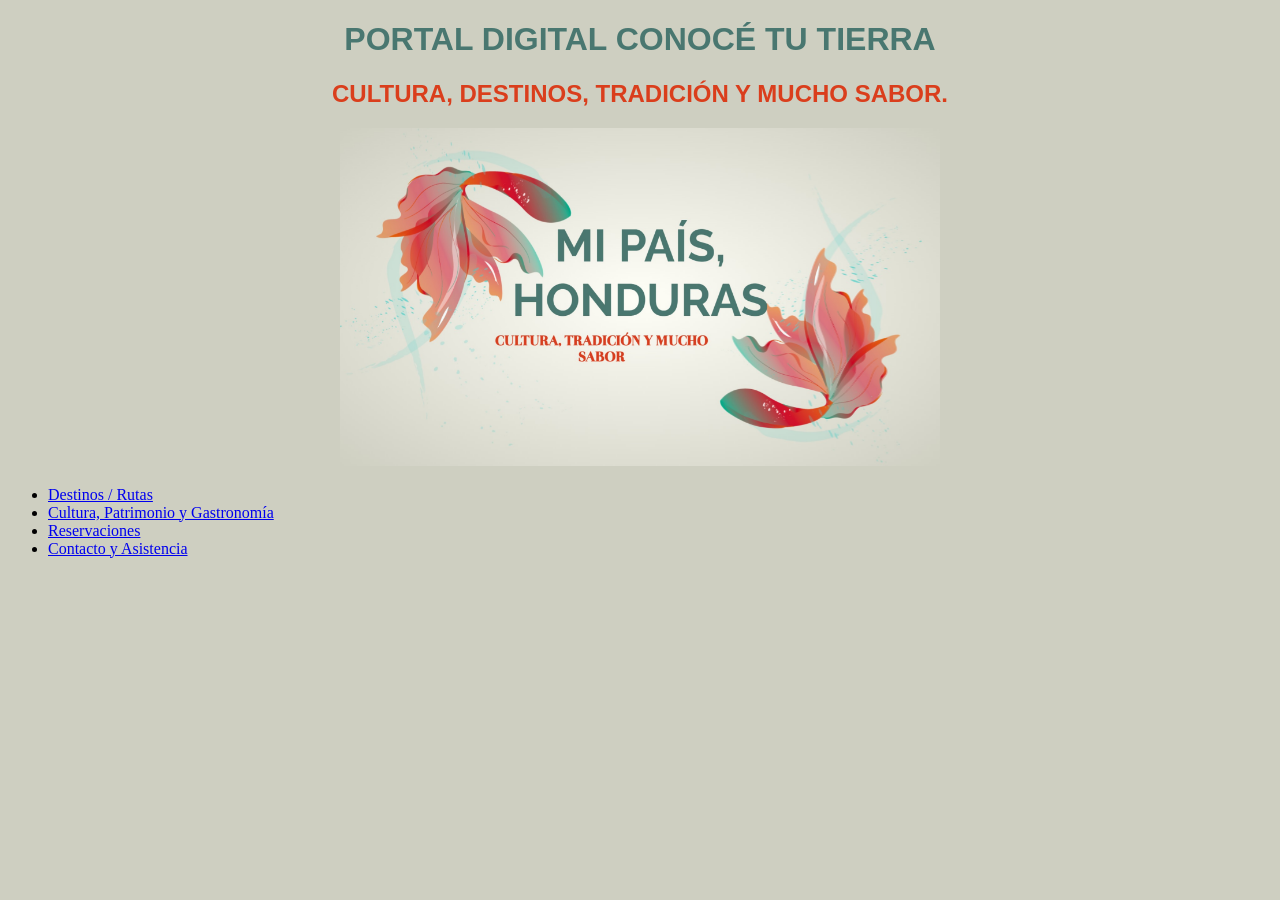
==== index.html @ 8ea09b66 "Página Principal" ====
<!DOCTYPE html>
<html lang="es">
<head>
    <meta charset="UTF-8">
    <meta name="viewport" content="width=device-width, initial-scale=1.0">
    <title>Conoce Tu Tierra</title>
    <link rel="stylesheet" href="./css/inicio.css">
</head>
<body>
    <header>
        <div class="titulo-area">
            <h1 class="titulo-inicio">PORTAL DIGITAL CONOCÉ TU TIERRA</h1>
            <h2 class="eslogan">CULTURA, DESTINOS, TRADICIÓN Y MUCHO SABOR.</h2>
            <figure class="logo">
                <img src="./img/inicio/logo.png" alt="Logotipo del PORTAL" width="600">
            </figure>
        </div>
    </header>

    <nav>
        <div class="barra-navegacion">
            <ul>
                <li><a href="./views/rutas.html">Destinos / Rutas</a></li>
                <li><a href="./views/cultura-gastronomia.html">Cultura, Patrimonio y Gastronomía</a></li>
                <li><a href="./views/reservaciones.html">Reservaciones</a></li>
                <li><a href="./views/contactanos.html">Contacto y Asistencia</a></li>
            </ul>
        </div>

    </nav>

    <main>

    </main>
</body>
</html>
---- css/inicio.css ----
:root{
    --color-texto-principal: #497770;
    --color-texto-enfasis: #1DA786;
    --color-subtitulo: #DA3E1C;
    --color-fondo: #CECFC1;
}

body{
    background-color: var(--color-fondo);
}
.titulo-area{
    font-family:sans-serif;
    text-align: center;
}

.titulo-inicio{
    color: var(--color-texto-principal);
}

.eslogan{
    color: var(--color-subtitulo);
}

.logo{
    border-radius: 50px;
    border-style: hidden;
}
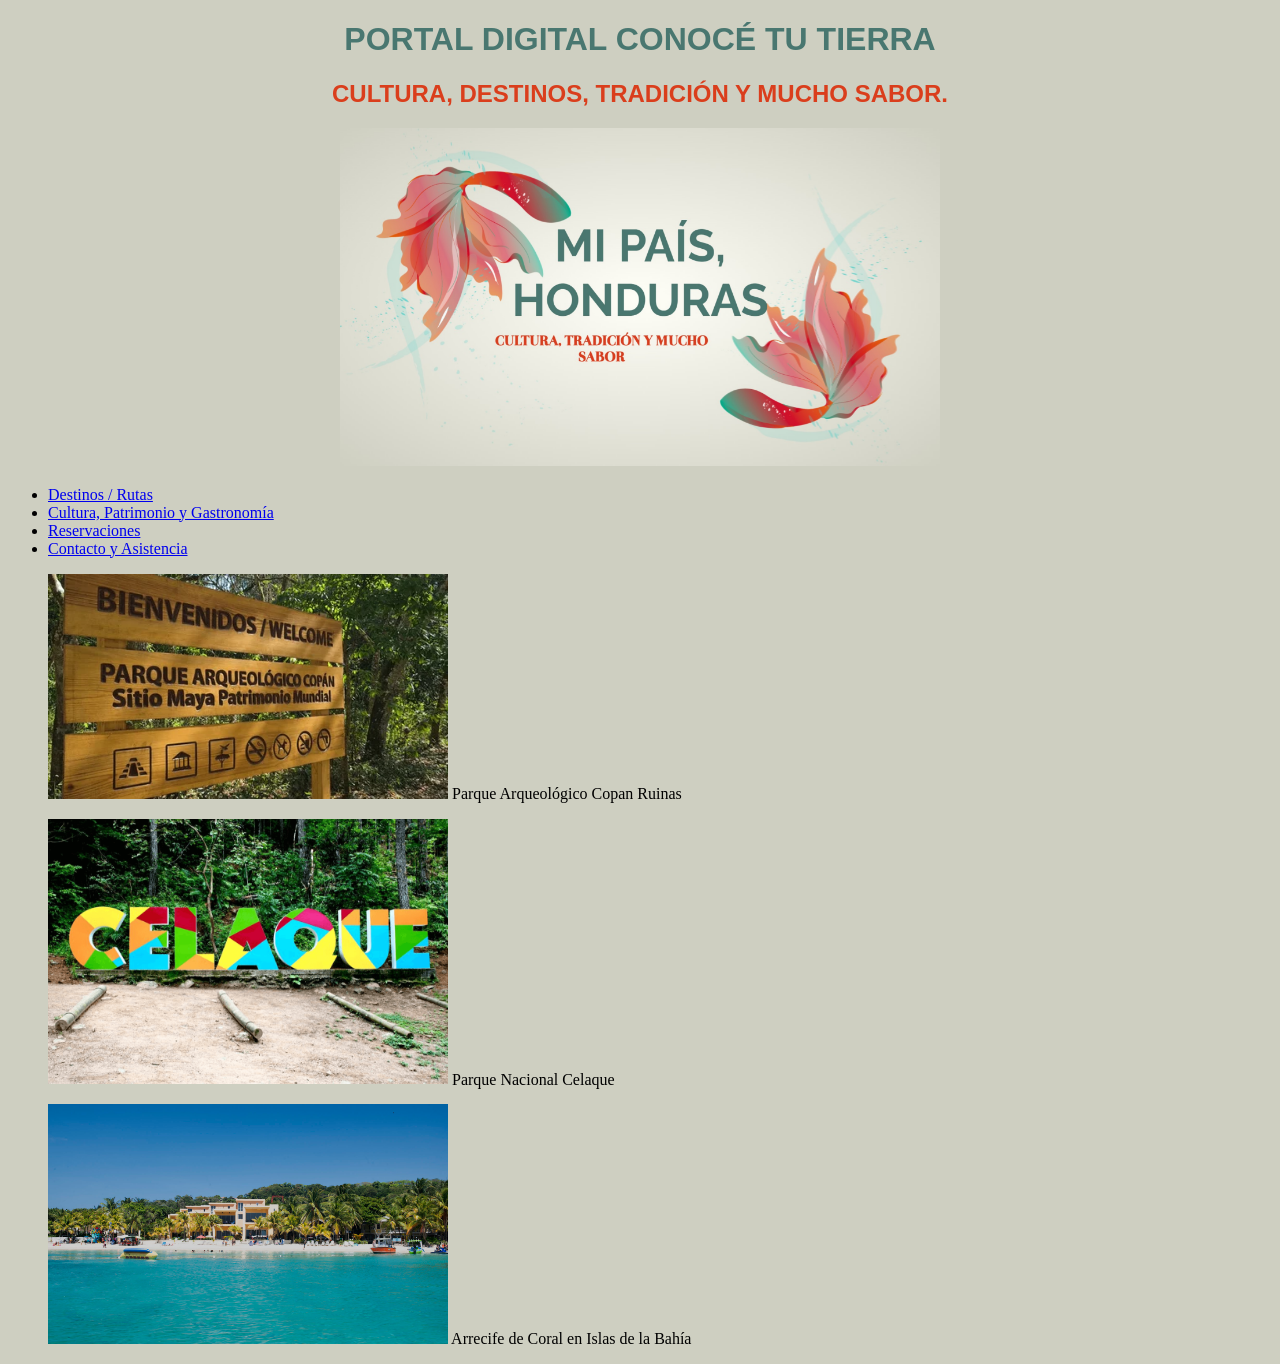
==== commit 52c54274: "Categorias principales de destinos" ====
--- a/index.html
+++ b/index.html
@@ -26,10 +26,32 @@
                 <li><a href="./views/contactanos.html">Contacto y Asistencia</a></li>
             </ul>
         </div>
-
     </nav>
 
     <main>
+        <section class="destinos-destacados">
+
+         <article>
+               <figure>
+                <img src="./img/destinos/copan-ruinas-cartel-bienvenida.webp" alt="Cartel del parque arqueológico, Copan Ruinas" width="400">
+                <caption>Parque Arqueológico Copan Ruinas</caption>
+            </figure>
+         </article>
+
+          <article>
+               <figure>
+                <img src="./img/destinos/Celaque-portada.png" alt="Parque Nacional Celaque" width="400">
+                <caption>Parque Nacional Celaque</caption>
+            </figure>
+         </article>
+
+          <article>
+               <figure>
+                <img src="./img/destinos/arrecife-portada.jpg" alt="Arrecife de coral, islas de la bahía" width="400">
+                <caption>Arrecife de Coral en Islas de la Bahía</caption>
+            </figure>
+         </article>
+        </section>
 
     </main>
 </body>
--- a/css/inicio.css
+++ b/css/inicio.css
@@ -1,27 +1,33 @@
-:root{
+:root {
     --color-texto-principal: #497770;
     --color-texto-enfasis: #1DA786;
     --color-subtitulo: #DA3E1C;
     --color-fondo: #CECFC1;
 }
 
-body{
+body {
     background-color: var(--color-fondo);
 }
-.titulo-area{
-    font-family:sans-serif;
+
+img{
+    max-width: 100%;
+    height: auto;
+}
+
+.titulo-area {
+    font-family: sans-serif;
     text-align: center;
 }
 
-.titulo-inicio{
+.titulo-inicio {
     color: var(--color-texto-principal);
 }
 
-.eslogan{
+.eslogan {
     color: var(--color-subtitulo);
 }
 
-.logo{
+.logo {
     border-radius: 50px;
     border-style: hidden;
 }
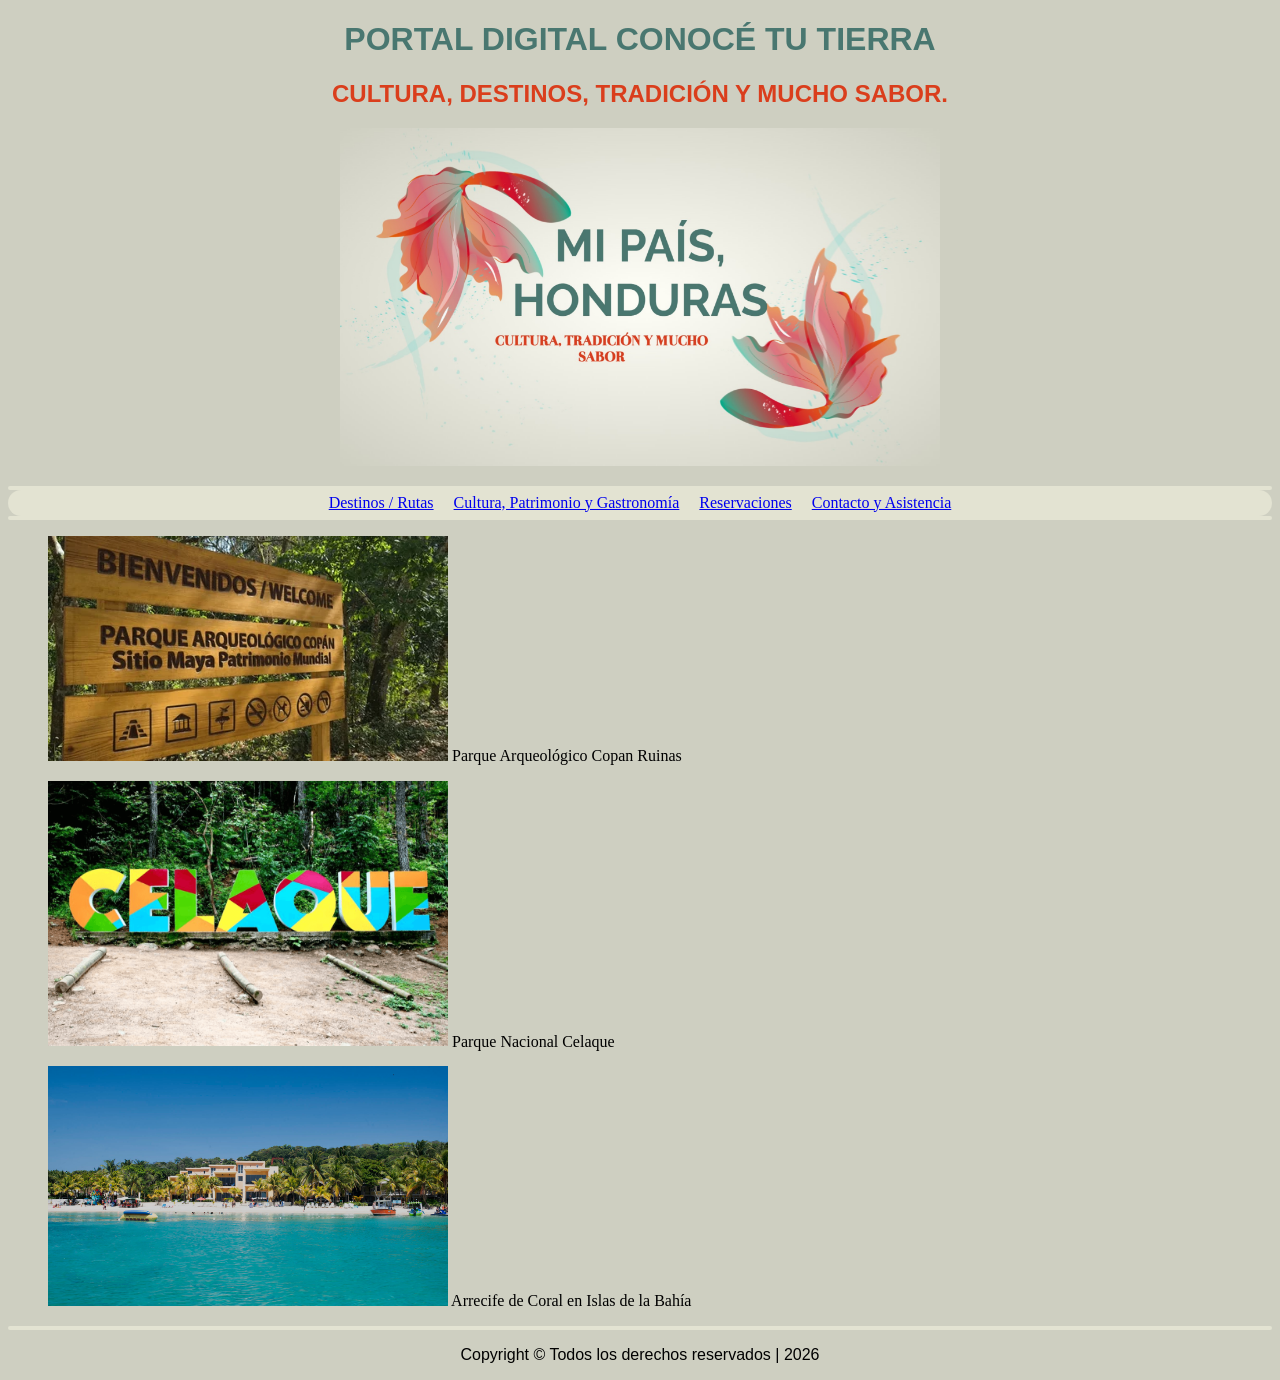
==== commit 3284ab80: "Alineación de barra de navegación" ====
--- a/index.html
+++ b/index.html
@@ -1,11 +1,13 @@
 <!DOCTYPE html>
 <html lang="es">
+
 <head>
     <meta charset="UTF-8">
     <meta name="viewport" content="width=device-width, initial-scale=1.0">
     <title>Conoce Tu Tierra</title>
     <link rel="stylesheet" href="./css/inicio.css">
 </head>
+
 <body>
     <header>
         <div class="titulo-area">
@@ -18,41 +20,49 @@
     </header>
 
     <nav>
+        <hr>
         <div class="barra-navegacion">
-            <ul>
-                <li><a href="./views/rutas.html">Destinos / Rutas</a></li>
-                <li><a href="./views/cultura-gastronomia.html">Cultura, Patrimonio y Gastronomía</a></li>
-                <li><a href="./views/reservaciones.html">Reservaciones</a></li>
-                <li><a href="./views/contactanos.html">Contacto y Asistencia</a></li>
-            </ul>
+            <a class="nav-item" href="./views/rutas.html">Destinos / Rutas</a>
+            <a class="nav-item" href="./views/cultura-gastronomia.html">Cultura, Patrimonio y Gastronomía</a>
+            <a class="nav-item" href="./views/reservaciones.html">Reservaciones</a>
+            <a class="nav-item" href="./views/contactanos.html">Contacto y Asistencia</a>
         </div>
+        <hr>
     </nav>
 
     <main>
         <section class="destinos-destacados">
 
-         <article>
-               <figure>
-                <img src="./img/destinos/copan-ruinas-cartel-bienvenida.webp" alt="Cartel del parque arqueológico, Copan Ruinas" width="400">
-                <caption>Parque Arqueológico Copan Ruinas</caption>
-            </figure>
-         </article>
+            <article>
+                <figure>
+                    <img src="./img/destinos/copan-ruinas-cartel-bienvenida.webp"
+                        alt="Cartel del parque arqueológico, Copan Ruinas" width="400">
+                    <caption>Parque Arqueológico Copan Ruinas</caption>
+                </figure>
+            </article>
 
-          <article>
-               <figure>
-                <img src="./img/destinos/Celaque-portada.png" alt="Parque Nacional Celaque" width="400">
-                <caption>Parque Nacional Celaque</caption>
-            </figure>
-         </article>
+            <article>
+                <figure>
+                    <img src="./img/destinos/Celaque-portada.png" alt="Parque Nacional Celaque" width="400">
+                    <caption>Parque Nacional Celaque</caption>
+                </figure>
+            </article>
 
-          <article>
-               <figure>
-                <img src="./img/destinos/arrecife-portada.jpg" alt="Arrecife de coral, islas de la bahía" width="400">
-                <caption>Arrecife de Coral en Islas de la Bahía</caption>
-            </figure>
-         </article>
+            <article>
+                <figure>
+                    <img src="./img/destinos/arrecife-portada.jpg" alt="Arrecife de coral, islas de la bahía"
+                        width="400">
+                    <caption>Arrecife de Coral en Islas de la Bahía</caption>
+                </figure>
+            </article>
         </section>
 
     </main>
+
+    <footer class="titulo-area">
+        <hr>
+        <p>Copyright &copy; Todos los derechos reservados | 2026</p>
+    </footer>
 </body>
+
 </html>
--- a/css/inicio.css
+++ b/css/inicio.css
@@ -3,6 +3,11 @@
     --color-texto-enfasis: #1DA786;
     --color-subtitulo: #DA3E1C;
     --color-fondo: #CECFC1;
+    --color-barra: #E3E3D2;
+}
+
+::marker{
+    content: "";
 }
 
 body {
@@ -12,6 +17,19 @@
 img{
     max-width: 100%;
     height: auto;
+}
+
+hr{
+    color: var(--color-barra);
+    border-width: 2px;
+    border-style:double;
+    border-radius: 50px;
+    margin: 0%;
+}
+
+ul{
+    border-radius: 50px;
+    margin: 8px;
 }
 
 .titulo-area {
@@ -30,4 +48,15 @@
 .logo {
     border-radius: 50px;
     border-style: hidden;
+}
+
+.barra-navegacion{
+    background-color: var(--color-barra);
+    text-align: center;
+    border-radius: 15px;
+    padding: 0.25rem;
+}
+
+.nav-item{
+    margin: 8px;
 }
